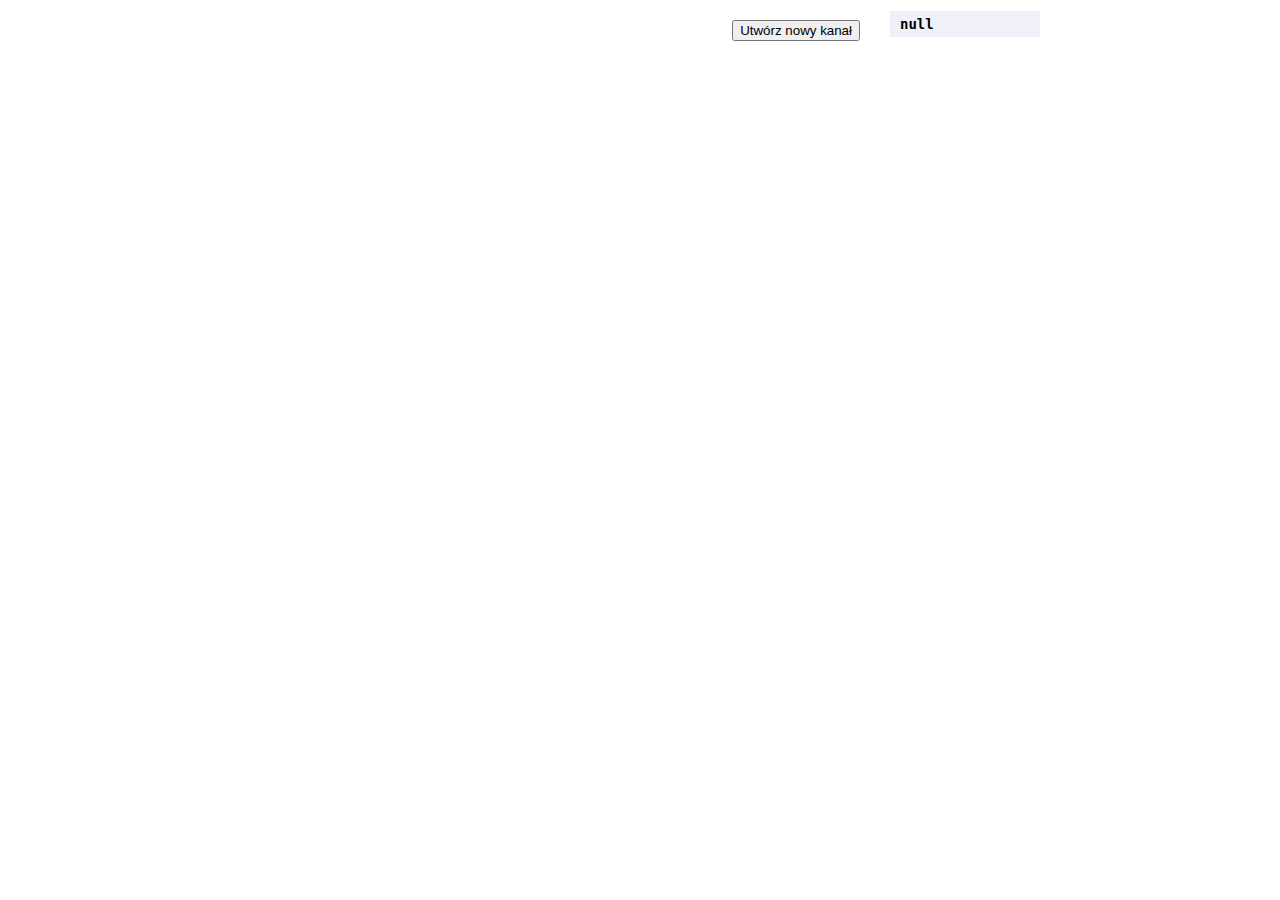
==== src/main/resources/public/index.html @ 5289a8e1 "project" ====
<!DOCTYPE html>
<head>
    <meta name="viewport" content="width=device-width, initial-scale=1">
    <title>Web chat</title>
    <link rel="stylesheet" href="Index.css">
</head>
<body>

<div id="chatControls">
    <button id="newChannelButton">Utwórz nowy kanał</button>
</div>
<div id="channels"></div>
<div id="username"></div>
<script src="index.js"></script>
</body>
</html>
---- src/main/resources/public/Index.css ----
* {
    box-sizing: border-box;
}

html {
    overflow-y: scroll;
}

body {
    font-family: monospace;
    font-size: 14px;
    max-width: 480px;
    margin: 0 auto;
    padding: 20px
}

input {
    width: 100%;
    padding: 5px;
    margin: 5px 0;
}

button {
    float: right;
}

li {
    margin: 5px 0;
}

#chatControls {
    overflow: auto;
    margin: 0 0 5px 0
}

#userlist {
    position: fixed;
    left: 50%;
    list-style: none;
    margin-left: 250px;
    background: #f0f0f9;
    padding: 5px 10px;
    width: 150px;
    top: 11px;
}

#username {
    position: fixed;
    left: 50%;
    list-style: none;
    margin-left: 250px;
    background: #f0f0f9;
    padding: 5px 10px;
    width: 150px;
    top: 11px;
}

#channels p {
    margin: 5px 0;
    font-weight: 300
}

#channels .timestamp {
    position: absolute;
    top: 10px;
    right: 10px;
    font-size: 12px;
}

#channels article {
    background: #f1f1f1;
    padding: 10px;
    margin: 10px 0;
    border-left: 5px solid #aaa;
    position: relative;
    word-wrap: break-word;
}

#channels article:first-of-type {
    background: #c9edc3;
    border-left-color: #74a377;
    animation: enter .2s 1;
}

@keyframes enter {
    from { transform: none;        }
    50%  { transform: scale(1.05); }
    to   { transform: none;        }
}

a.nostyle:link {
    text-decoration: inherit;
    color: inherit;
}

a.nostyle:visited {
    text-decoration: inherit;
    color: inherit;
}
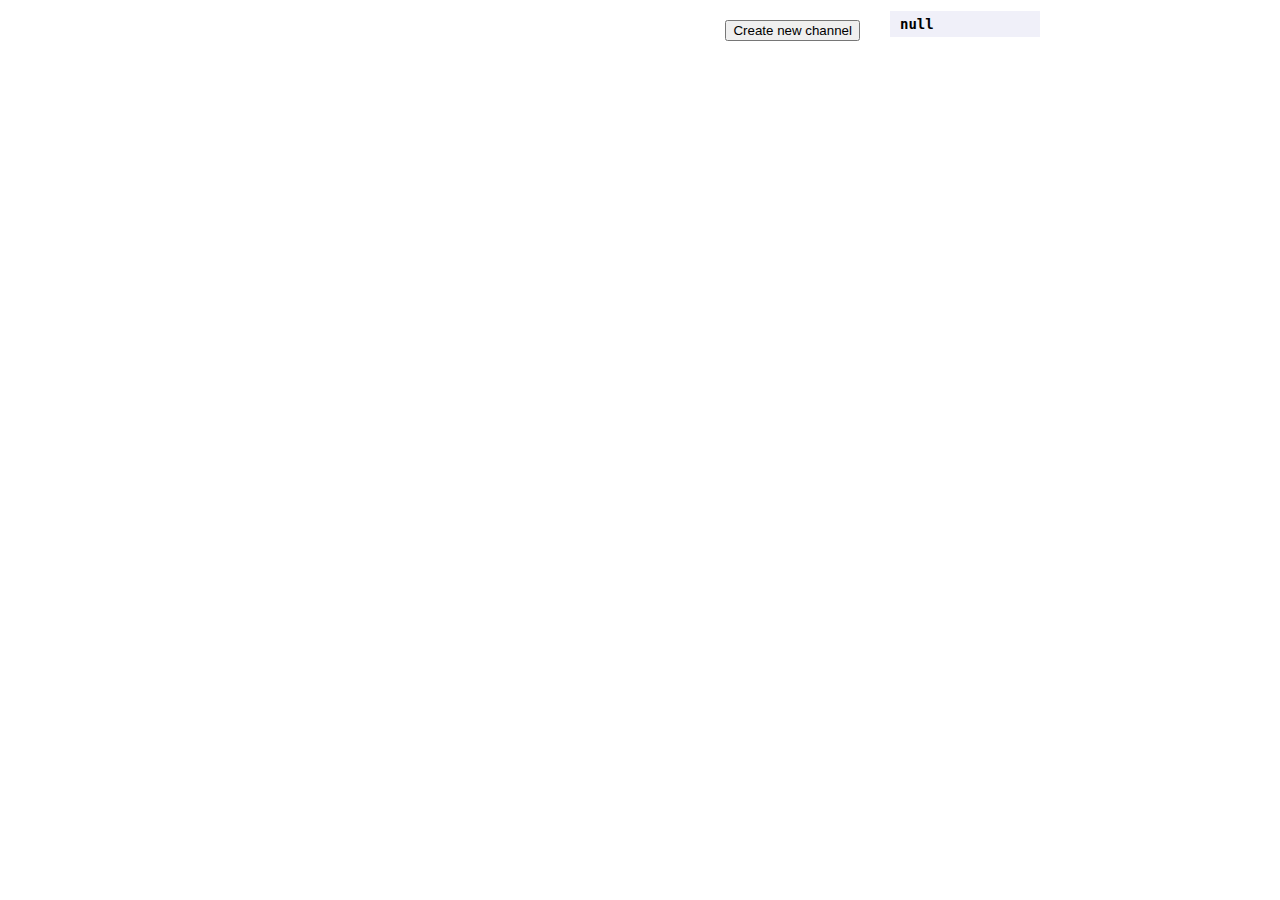
==== commit ef27d460: "Unified user interface language to English" ====
--- a/src/main/resources/public/index.html
+++ b/src/main/resources/public/index.html
@@ -7,7 +7,7 @@
 <body>
 
 <div id="chatControls">
-    <button id="newChannelButton">Utwórz nowy kanał</button>
+    <button id="newChannelButton">Create new channel</button>
 </div>
 <div id="channels"></div>
 <div id="username"></div>
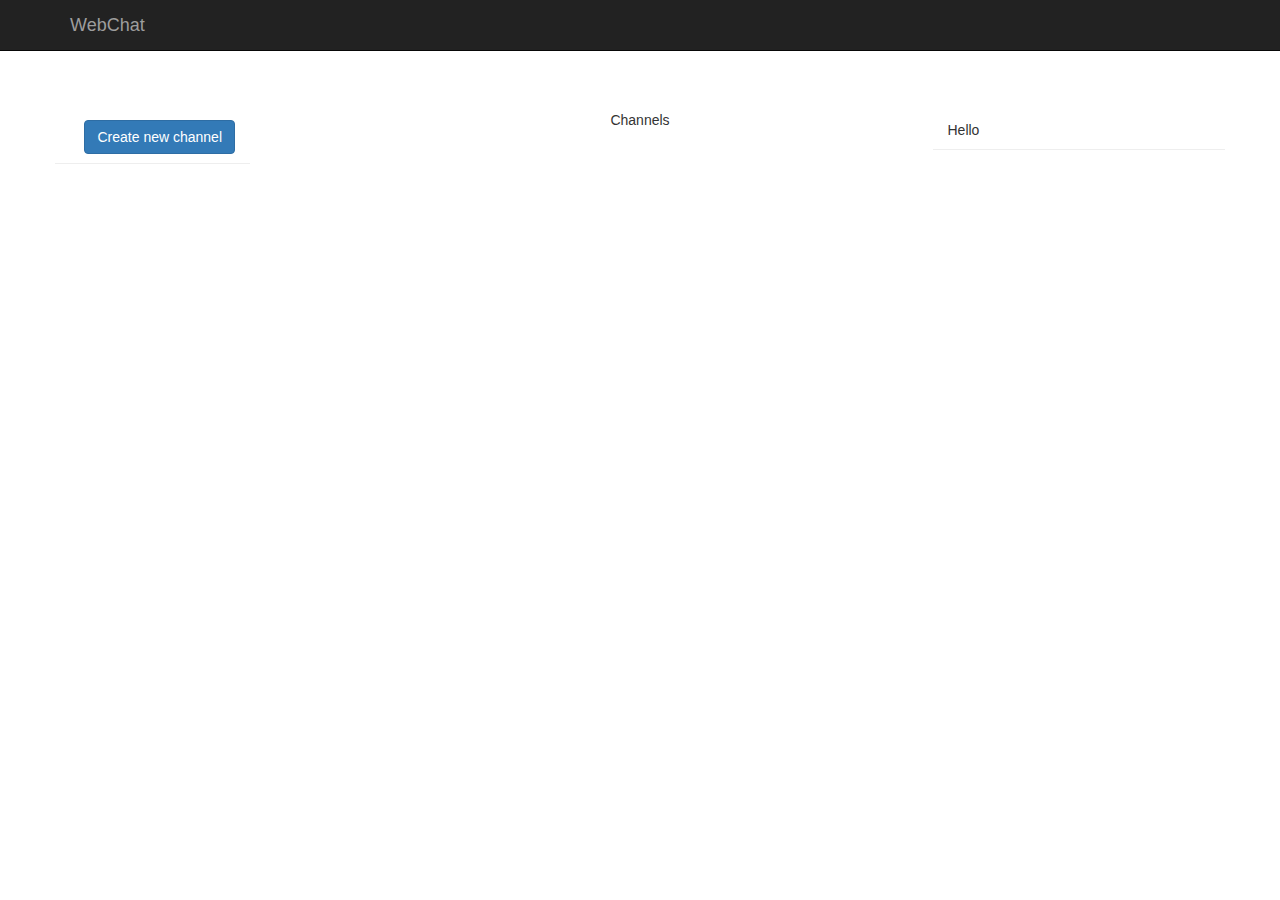
==== commit 1a1ac6a9: "Replaced custom css style with Bootstrap in index page" ====
--- a/src/main/resources/public/index.html
+++ b/src/main/resources/public/index.html
@@ -1,16 +1,39 @@
 <!DOCTYPE html>
+<html lang="en">
 <head>
+    <meta charset="UTF-8">
+    <meta http-equiv="X-UA-Compatible" content="IE=edge">
     <meta name="viewport" content="width=device-width, initial-scale=1">
-    <title>Web chat</title>
-    <link rel="stylesheet" href="Index.css">
+    <title>WebChat</title>
+    <link rel="stylesheet" href="https://maxcdn.bootstrapcdn.com/bootstrap/3.3.7/css/bootstrap.min.css"
+          integrity="sha384-BVYiiSIFeK1dGmJRAkycuHAHRg32OmUcww7on3RYdg4Va+PmSTsz/K68vbdEjh4u" crossorigin="anonymous">
 </head>
 <body>
-
-<div id="chatControls">
-    <button id="newChannelButton">Create new channel</button>
-</div>
-<div id="channels"></div>
-<div id="username"></div>
-<script src="index.js"></script>
+    <nav class="navbar navbar-inverse navbar-fixed-top">
+        <div class="container">
+            <div class="navbar-header">
+                <a class="navbar-brand" href="#">WebChat</a>
+            </div>
+        </div>
+    </nav>
+    <div class="container" style="margin-top: 80px">
+        <div class="row">
+            <div class="page-header col-xs-12 col-sm-2 text-right">
+                <button id="newChannelButton" class="btn btn-primary">Create new channel</button>
+            </div>
+            <div class="col-xs-12 col-sm-6 col-sm-offset-1" style="margin-top: 30px">
+                <p class="text-center">Channels</p>
+                <div class="list-group" id="channels"></div>
+            </div>
+            <div class="page-header hidden-xs col-sm-3">
+                <div id="username">Hello </div>
+            </div>
+        </div>
+    </div>
+    <script src="index.js"></script>
+    <script src="https://ajax.googleapis.com/ajax/libs/jquery/1.12.4/jquery.min.js"></script>
+    <script src="https://maxcdn.bootstrapcdn.com/bootstrap/3.3.7/js/bootstrap.min.js"
+            integrity="sha384-Tc5IQib027qvyjSMfHjOMaLkfuWVxZxUPnCJA7l2mCWNIpG9mGCD8wGNIcPD7Txa"
+            crossorigin="anonymous"></script>
 </body>
 </html>